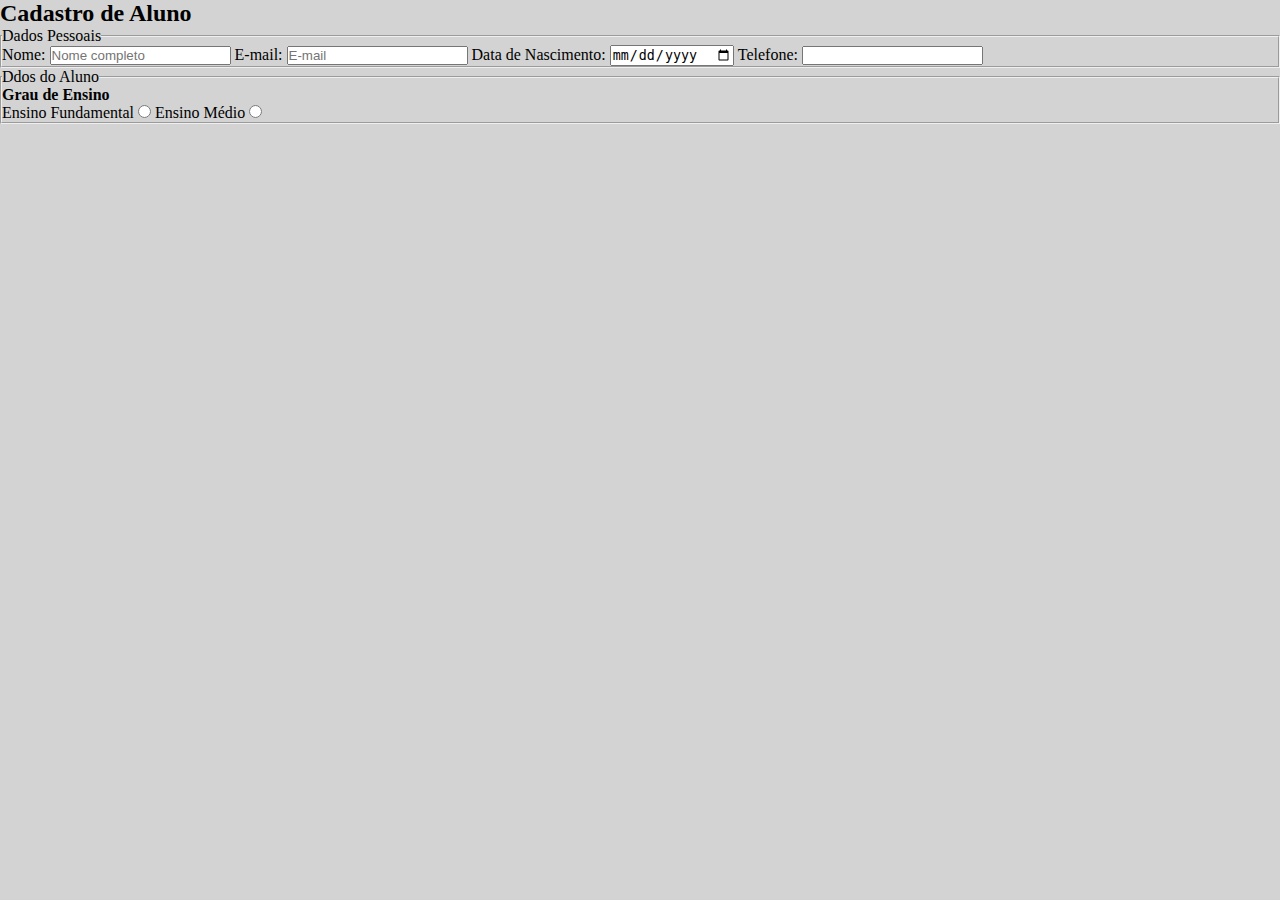
==== 08_exercicio/index.html @ ab0e1f5d "Formulario de alunos iniciado" ====
<!DOCTYPE html>
<html lang="en">

<head>
  <meta charset="UTF-8">
  <meta http-equiv="X-UA-Compatible" content="IE=edge">
  <meta name="viewport" content="width=device-width, initial-scale=1.0">
  <link rel="stylesheet" href="style.css">
  <title>Formulario</title>
</head>

<body>
  <header>
    <h2>Cadastro de Aluno</h2>
  </header>

  <form action="GET">
    <div class="dados_pessoais">
      <fieldset>
        <legend>Dados Pessoais</legend>
        <label>
          Nome:
          <input type="search" placeholder="Nome completo" required></label>
        </label>
        <label>
          E-mail:
          <input type="email" placeholder="E-mail">
        </label>
        <label>
          Data de Nascimento:
          <input type="date">
        </label>
        <label>
          Telefone:
          <input type="tel" placeholder="">
        </label>
      </fieldset>
    </div>
    <div class="dados_escolares">
      <fieldset>
        <legend>Ddos do Aluno</legend>

        <h4>Grau de Ensino</h4>
        <label for="">Ensino Fundamental</label>
        <input type="radio">
        <label for="">Ensino Médio</label>
        <input type="radio">
      </fieldset>
    </div>
  </form>
</body>

</html>
---- 08_exercicio/style.css ----
* {
  margin: 0;
  padding: 0;
  text-decoration: none;
}

body {
  background: lightgrey;
}

input {
  display: inline-block;
}
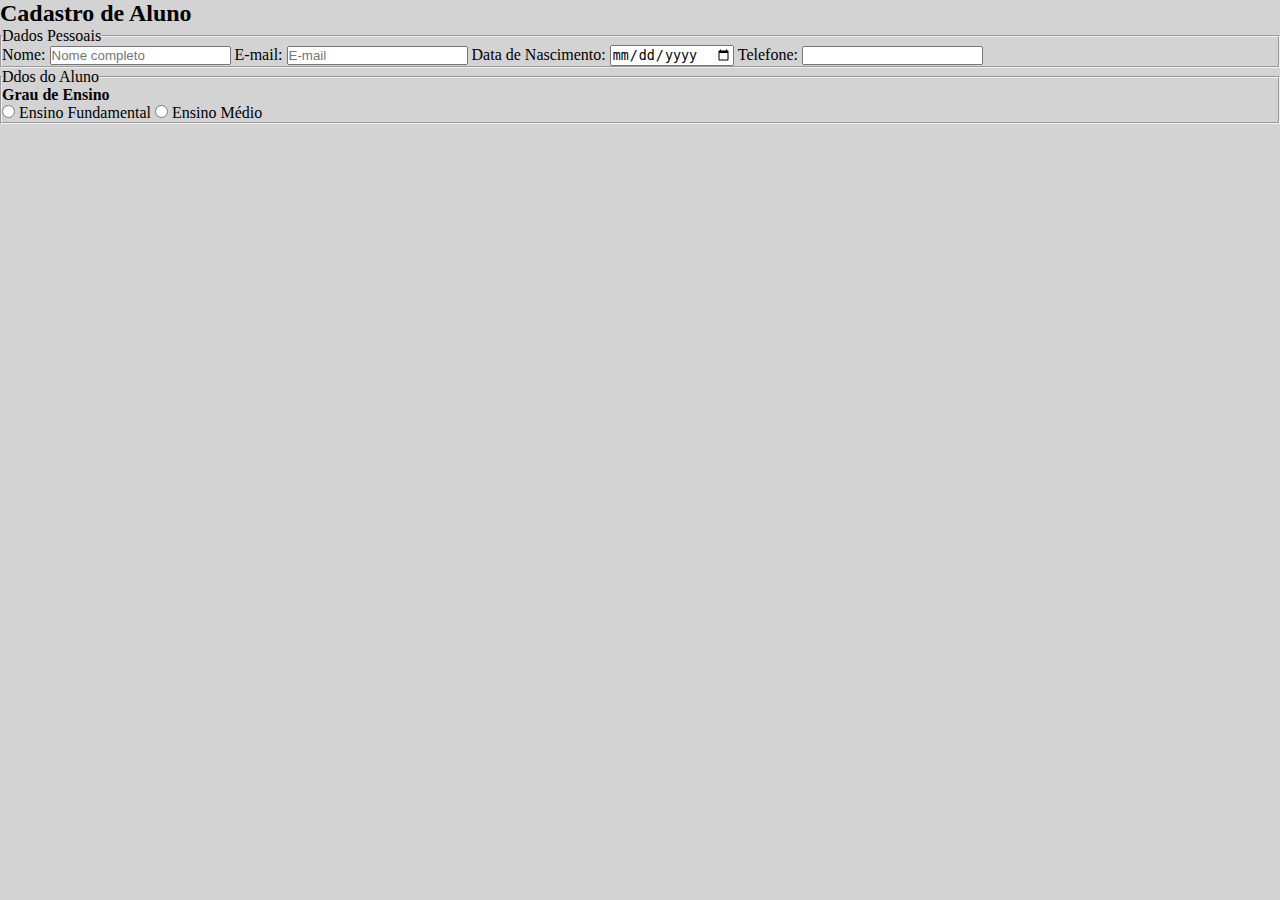
==== commit 37829899: "tabela zebrada" ====
--- a/08_exercicio/index.html
+++ b/08_exercicio/index.html
@@ -41,10 +41,11 @@
         <legend>Ddos do Aluno</legend>
 
         <h4>Grau de Ensino</h4>
+        <input type="radio">
         <label for="">Ensino Fundamental</label>
         <input type="radio">
         <label for="">Ensino Médio</label>
-        <input type="radio">
+
       </fieldset>
     </div>
   </form>
